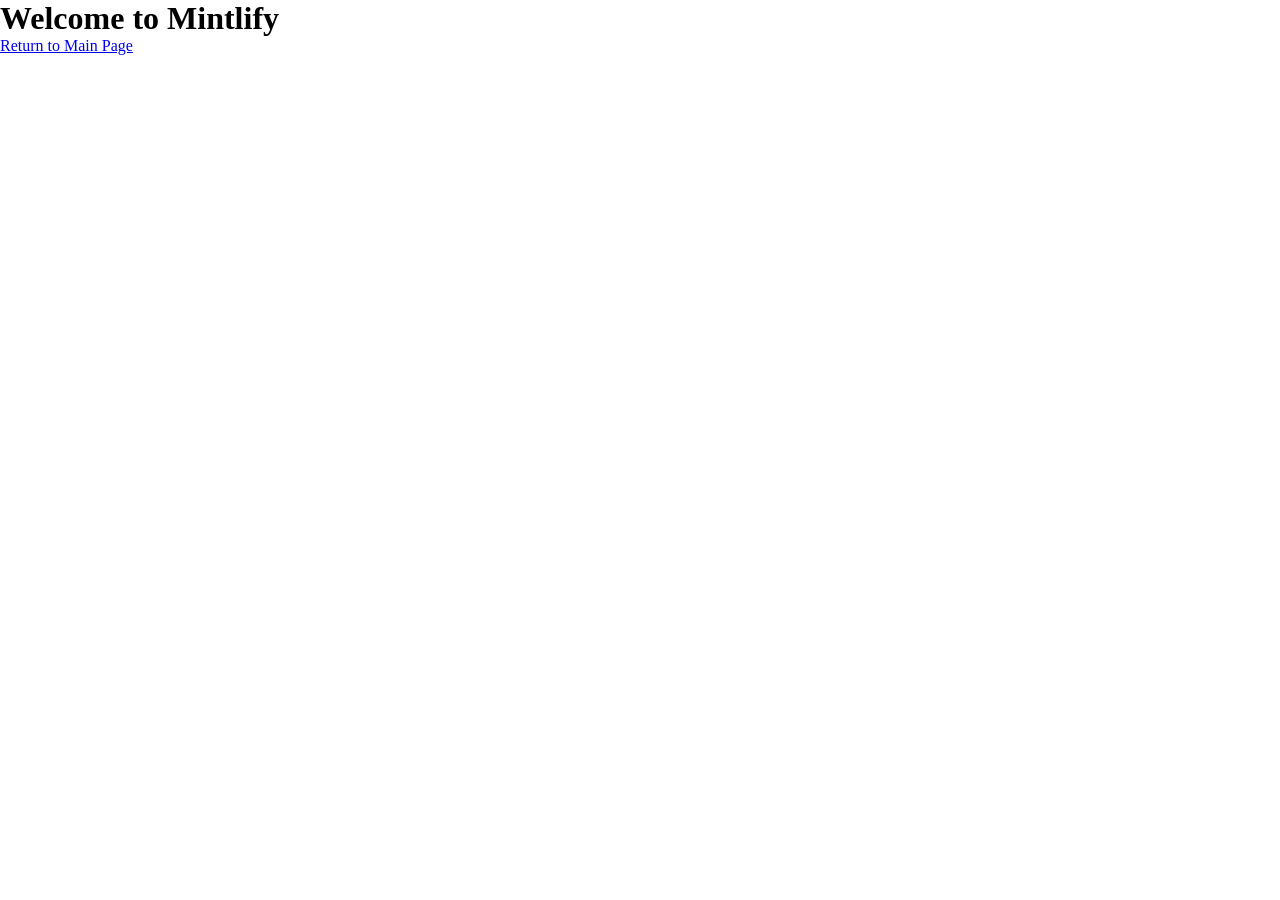
==== welcome.html @ 9fe73be8 "feat: Create HTML file for welcome page" ====
<!DOCTYPE html>
<html lang="en">
<head>
    <meta charset="UTF-8">
    <meta name="viewport" content="width=device-width, initial-scale=1.0">
    <link rel="stylesheet" href="style.css">
    <title>Welcome to Mintlify</title>
</head>
<body>
    <div class="welcome-container">
        <h1 class="welcome-message">Welcome to Mintlify</h1>
        <a href="index.html" class="nav-link">Return to Main Page</a>
    </div>
</body>
</html>
---- style.css ----
@import url("https://fonts.googleapis.com/css2?family=Geist+Mono:wght@100..900&family=Inter:ital,opsz,wght@0,14..32,100..900;1,14..32,100..900&display=swap");

:root {
	--bg-color: #f4f5f4;
	--color-darkgreen: #1d4c56;
	--color-lightgreen: #45bc97;
	--color-badge: #96b099;
	--color-brown: #b4ab48;
	--color-darkbrown: #88600e;
	--color-lightbrown: #d1d092;
	--color-subheading: #08090acc;
	--color-blue: #3a88c8;
	--color-sky: #004d74;
	--color-lightpink: #bca794;
	--color-black: #000;
	--font-family: "Inter", sans-serif;

	--text-white: #f4f5f4;
}

* {
	/* restting user-agent stylesheet */
	margin: 0;
	padding: 0;
	box-sizing: border-box;
}

/* --------------------navbar------------------- */
header {
	position: fixed;
	overflow: hidden;
	top: 0;
	left: 0;
	width: 100%;
	border: 3px solid transparent;
	height: 65px;
	z-index: 100;
	backdrop-filter: blur(14px);
}

.nav {
	display: grid;
	border: 3px solid transparent;
	margin: 0 auto;
	grid-template-columns: 2.5fr 1fr;
	align-items: center;
	height: 100%;
	width: 1067px;
	position: sticky;
	top: 0;
	background-color: transparent;
	font-family: var(--font-family);

	z-index: 1;
}

.nav> :nth-child(1) {
	display: flex;
	justify-content: space-between;
	border: 3px solid transparent;
}

.nav> :nth-child(2) {
	display: flex;
	justify-content: flex-end;
	height: 60%;
	gap: 0.5rem;
}

.button1 {
	display: flex;
	justify-content: space-between;
}

.button1>button {
	padding: 8px 13.7px;
	border: none;
	background-color: transparent;
	color: var(--text-white);
	border-radius: 5px;
	cursor: pointer;
	font-family: var(--font-family);
	font-size: 15px;
	font-weight: 550;
	transition: background-color 0.3s ease;
}

.button1>button:hover {
	border-radius: 20px;
	background-color: rgba(255, 255, 255, 0.06);
}

.button2>button {
	height: 35px;
	display: flex;
	align-items: center;
	justify-content: center;
	padding: 7px 14px;
	border: none;
	color: var(--text-white);
	border-radius: 3.6px;
	cursor: pointer;
	font-family: var(--font-family);
	font-weight: 510;
	border-radius: 20px;
	transition: background-color 0.3s ease;
}

.button2>button:first-child {
	background-color: rgba(255, 255, 255, 0.06);
	font-size: 0.92rem;
}

.button2>button:last-child {
	background-color: rgba(255, 255, 255);
	font-size: 0.92rem;
	color: #000;
}

.button2>button:last-child:hover {
	background-color: rgba(215, 215, 225);
}

.nav> :nth-child(1)> :nth-child(1) {
	display: flex;
	align-items: center;
	gap: 4px;
	justify-content: space-between;
	font-family: var(--font-family);
	font-size: 1.4rem;
	font-weight: 750;
	color: var(--text-white);
	cursor: pointer;
}

/* ---------------navbar-ends------------- */

.hero {
	position: relative;
	isolation: isolate;
	height: 100vh;
	width: 100%;
}

.bgimage {
	position: absolute;
	top: -164px;
	left: 50%;
	transform: translateX(-50%);
	width: 100%;
	z-index: -1;
}

.content {
	position: relative;
	top: 65px;
	height: 32rem;
}

/*--------- badge starts ---------*/
.badge {
	display: flex;
	justify-content: space-between;
	padding: 0.18rem 0.25rem;
	padding-right: 0.5rem;
	align-items: center;
	position: absolute;
	top: 2rem;
	left: 50%;
	transform: translate(-50%);
	background-color: rgba(0, 0, 0, 0.11);
	border-radius: 1rem;
	font-family: var(--font-family);
	font-size: 0.78rem;
	font-weight: 550;
	gap: 0.6rem;
	text-decoration: none;
	color: var(--text-white);
}

.badge:hover {
	background-color: rgba(50, 50, 50, 0.11);
}

.badge>span {
	background-color: #108766;
	border-radius: 0.9rem;
	padding: 0.25rem 0.5rem;
}

.badge>p {
	font-size: 0.87rem;
}

.badge>.imgbox {
	display: flex;
	align-items: center;
	justify-content: center;
	align-self: center;
	background-color: #fff;
	border-radius: 100%;
	transform: translateX(-15%);
	width: 14px;
	height: 14px;
}

.badge>.imgbox>img {
	width: 12px;
}

/*----------------- badge ends ---------------*/

.hero>.content>.text {
	position: absolute;
	top: 20%;
	display: flex;
	justify-content: center;
	width: 100%;
}

.hero>.content>.text>h1>span {
	display: block;
}

.hero>.content>.text>h1> :last-child {
	transform: translateY(-0.25rem);
}

.hero>.content>.text>h1 {
	font-family: var(--font-family);
	font-size: 4rem;
	letter-spacing: -0.02em;
	font-weight: 600;
	color: #fff;
	border: 1px solid transparent;
	width: 50rem;
	text-align: center;
}

.hero>.content>.subtext {
	position: absolute;
	top: 50.45%;
	display: flex;
	justify-content: center;
	width: 100%;
	padding: 0.5rem 0;
}

.hero>.content>.subtext>h2>span {
	display: block;
}

.hero>.content>.subtext>h2> :last-child {
	transform: translateY(-0.15rem);
}

.hero>.content>.subtext>h2 {
	width: 50rem;
	border: 1px solid transparent;
	padding: 0.5rem 0;
	font-family: var(--font-family);
	color: #fff;
	text-align: center;
	font-size: 1.11rem;
	font-weight: 480;
	line-height: 1.8rem;
}

/* --------- text area ends --------- */

.content>.email {
	position: absolute;
	top: 68.5%;
	display: flex;
	justify-content: center;
	width: 100%;
	padding: 0.5rem 0;
}

.content>.email>form {
	position: relative;
	z-index: 0;
	display: flex;
	height: 2.5rem;
	width: 22.5rem;
	transform: translateY(0.3rem);

	gap: 0.5rem;
}

.content>.email>form>input {
	width: 100%;
	height: 100%;
	padding: 0.5rem 1.1rem;
	background-color: rgba(255, 255, 255, 0.2);
	border: none;
	border-radius: 1.5rem;
	box-shadow: 0 0 0 1px rgba(255, 255, 255, 0.3);
	font-family: var(--font-family);
	font-size: 0.92rem;
}

.content>.email>form>input::placeholder {
	color: rgba(255, 255, 255, 0.6);
	font-size: 0.94rem;
}

.content>.email>form>button {
	z-index: 1;
	padding: 0.48rem 0.85rem;
	position: absolute;
	right: 0.25rem;
	top: 0.2rem;
	border: none;
	background-color: #fff;
	border-radius: 1.1rem;
	font-size: 0.92rem;
	font-weight: 500;
}

.content>.heroimage {
	display: flex;
	justify-content: center;
	top: 80%;
	position: absolute;
	bottom: 0;
	width: 100%;
	height: auto;
}

.content>.heroimage>img {
	transform: translateY(5.9rem);
	position: absolute;
	border-radius: 1.3rem;
	width: auto;
	height: 653px;
}

.grad {
	background-image: linear-gradient(to bottom,
			rgba(244, 245, 244, 0) 0%,
			rgba(244, 245, 244, 1) 30%);
	position: absolute;
	transform: translateY(650px);
	bottom: 0;
	width: 100%;
	height: 100%;
	opacity: 0.2;
}

/* --------- hero section ends --------- */

main {
	position: absolute;
	top: 1220px;
	width: 100%;
}

.sponsors {
	display: flex;
	justify-content: center;
	align-content: center;
	position: absolute;
	width: 100%;
	height: 20rem;
}

.sponsorlogos>img {
	width: 140px;
	height: auto;
	justify-self: center;
	opacity: 0.8;
	transition: opacity 0.3s ease;
}

.sponsorlogos> :nth-child(5) {
	width: 100px;
	height: 30px;
	align-self: center;
}

.sponsorlogos> :nth-child(6) {
	width: 100px;
	height: 30px;
	align-self: center;
	transform: translateX(0.5rem);
}

.sponsorlogos> :nth-child(7) {
	width: 140px;
	height: 40px;
	align-self: center;
	transform: translateX(0.8rem);
}

.sponsorlogos> :nth-child(8) {
	width: 100px;
	height: 30px;
	align-self: center;
	transform: translateX(0.2rem);
}

.sponsorlogos {
	padding: 2rem 0.87rem;
	display: flex;
	flex-wrap: wrap;
	justify-content: space-evenly;
	column-gap: 6rem;
	row-gap: 2rem;
	position: absolute;
	width: 60rem;
	top: 20%;
	bottom: 20%;
	color: white;
}

/* --------- sponsors section ends --------- */

.desc {
	padding: 0.5rem 0.25rem;
	display: flex;
	flex-direction: column;
	justify-content: center;
	align-items: center;
	position: absolute;
	top: 25rem;
	width: 100%;
	padding: 0.5rem 0;
	font-family: var(--font-family);
}

.desc>strong {
	margin: 0.5rem 0;
	margin-bottom: 0.2rem;
	font-size: 2.4rem;
	font-weight: 580;
	color: var(--color-black);
	margin-bottom: 0.5rem;
}

.desc>span {
	font-size: 1rem;
	font-weight: 350;
	line-height: 1.6rem;
	color: var(--color-black);
	text-align: center;
}

/** -------- descirption section ends --------- */

.vid {
	font-family: var(--font-family);
	position: absolute;
	top: 35rem;
	width: 100%;
	height: 75rem;
	display: flex;
	justify-content: center;
}

.vid>.feat {
	display: grid;
	gap: 1rem;
	grid-template-columns: 1fr 1fr;
	grid-template-rows: 2.5fr 3fr;
	margin: 3rem 0;
	width: 60rem;
}

.vid>.feat>div {
	padding: 1rem 1.5rem;
	border: 1px solid rgba(128, 128, 128, 0.2);
	border-radius: 1.5rem;
}

.vid>.feat>div>h4 {
	font-size: 0.7rem;
	color: var(--color-darkgreen);
	font-weight: 340;
}

.vid>.feat>div>h5 {
	font-size: 1.3rem;
	margin: 1rem 0;
	font-weight: 500;
}

.vid>.feat>div>div>span {
	display: block;
	font-size: 0.9rem;
	line-height: 1.4rem;
}

.vid>.feat>.feat3 {
	grid-column: 1 / 3;
	display: flex;
	flex-direction: column;
	align-items: center;
}

.vid>.feat>div>video {
	margin-top: 5rem;
	margin-left: 1rem;
}

.vid>.feat>.feat2>video {
	margin-top: 8rem;
}

.vid>.feat>.feat3>video {
	margin-top: 5rem;
}

.vid>.feat>.feat3>h5 {
	font-size: 1.4rem;
}

.vid>.feat>.feat3>h4 {
	font-size: 0.8rem;
}

.vid>.feat>.feat3>div>span {
	font-size: 1rem;
}

.vid>.feat>.feat3 {
	padding-top: 3rem;
}

/* --------- video section ends --------- */

.enter {
	position: absolute;
	background-color: #f5f5f5;
	top: 110rem;
	width: 100%;
	height: 88rem;
	display: flex;
	justify-content: center;
	font-family: var(--font-family);
}

.enter>.entercontent {
	position: relative;
	padding: 6.5rem 0;
	display: flex;
	flex-direction: column;
	align-items: center;
	gap: 1.5rem;
	width: 65rem;
}

.enter>.entercontent>.top {
	width: 100%;
}

.enter>.entercontent>.mid>div>img {
	height: 24px;
}

.enter>.entercontent>.mid {
	margin: 2.5rem 0;
	display: flex;
	justify-content: center;
	gap: 1.5rem;
}

.enter>.entercontent>.bot {
	color: #fff;
	display: flex;
	justify-content: flex-start;
	height: 35rem;
	width: 100%;
	background-image: url("assets/entr.png");
	background-size: cover;

	border-radius: 1.5rem;
}

.top>.txt>h4>span {
	display: block;
	font-size: 2.4rem;
	font-weight: 580;
}

.top>.txt>h4 {
	margin: 0.8rem 0;
}

.top>.txt>p {
	margin: 0.8rem 0;
	font-weight: 320;
}

.top>div>button {
	color: #fff;
	position: absolute;
	right: 0.2rem;
	transform: translateY(-35px);
	padding: 0.65rem 1.6rem;
	border: none;
	background-color: rgba(0, 0, 0, 1);
	border-radius: 1.5rem;
	font-size: 0.99rem;
	font-weight: 500;
}

/* --------- enter section top ends --------- */

.mid {
	display: flex;
	justify-self: center;
}

.mid>div {
	display: flex;
	flex-direction: column;
	align-items: start;
	gap: 0.5rem;
}

.mid>div>div>img {
	width: 35px;
}

.mid>div>span {
	font-size: 1.2rem;
	font-weight: 550;
	margin-top: 1rem;
}

.mid>div>p {
	margin: 0.7rem 0;
	font-weight: 350;
}

.bot {
	padding: 4rem;
}

.botcont>.head {
	font-size: 0.8rem;
	font-weight: 550;
	margin-bottom: 0.5rem;
}

.botcont>.body>span {
	display: block;
	font-size: 1.4rem;
	font-weight: 580;
}

.botcont>.body {
	margin: 1.2rem 0;
}

.botcont>.foot>button {
	display: flex;
	justify-content: space-between;
	align-items: center;
	background: none;
	border: none;
	gap: 0.2rem;
}

.botcont>.foot>button>span {
	color: #fff;
	font-size: 0.9rem;
	font-weight: 450;
	line-height: 1.5rem;
}

.botcont>.foot>button>div>img {
	width: 15px;
}

.brands {
	border: 1px solid rgba(255, 255, 255, 0.3);
	display: flex;
	width: 100%;
	justify-content: space-evenly;
	align-items: center;
	gap: 1.5rem;
	margin-top: 2rem;
}

/* --------- enterprise section ends --------- */

.cards {
	position: absolute;
	top: 196rem;
	width: 100%;
	display: flex;
	flex-direction: column;
	align-items: center;
	font-family: var(--font-family);
}

.cards>.title {
	display: flex;
	flex-direction: column;
	align-items: center;
	font-size: 1.4rem;
	font-weight: 580;
	margin-top: 9rem;
	margin-bottom: 2.5rem;
}

.cards>.title>span {
	display: block;
	font-size: 0.7rem;
	margin-bottom: 0.8rem;
	font-weight: 580;
	color: #23a841;
}

.cards>.title>h4 {
	font-size: 2.3rem;
	font-weight: 580;
	margin-bottom: 0.8rem;
}

.cards>.title> :nth-child(3) {
	font-size: 0.97rem;
	font-weight: 350;
	margin-bottom: 0.3rem;
	color: #000;
}

.cards>.title> :nth-child(4) {
	font-size: 0.97rem;
	font-weight: 350;
	color: #000;
}

.cards>.card {
	display: flex;
	justify-content: space-around;
	gap: 2rem;
	padding: 1.5rem 1rem;
	border-radius: 1.5rem;
	border: 1px solid rgba(255, 255, 255, 0.3);
	height: auto;
}

.cards>.card>div>div>img {
	height: 40px;
}

.cards>.card>div {
	position: relative;
	height: 380px;
	width: 450px;
}

.cards>.card>div>div {
	display: flex;
	justify-content: center;
	align-items: center;
	position: absolute;
	width: 100%;
	height: 80%;
	border-radius: 1.5rem;
}

.cards>.card>div>span {
	position: absolute;
	width: 100%;
	bottom: 4%;
	padding: 0.2rem 0;
	letter-spacing: 0.03em;
	font-size: 1.05rem;
	font-weight: 400;
}

.cards>.card>.card1>div {
	background-image: url("assets/blue.png");
	background-size: cover;
}

.cards>.card>.card2>div {
	background-image: url("assets/black.png");
	background-size: cover;
}

.cards>.card>.card3>div {
	background-image: url("assets/green.png");
	background-size: cover;
}

.read {
	display: grid;
	grid-template-columns: 1fr 1fr 1fr;
	transform: translateY(-1.5rem);
	width: 1450px;
}

.read>div>button {
	display: flex;
	justify-content: center;
	align-items: center;
	background: none;
	color: #808088;
	border: none;
}

.read>div>button:hover {
	color: var(--color-darkgreen);
}

.read>div>button>img {
	width: 16px;
}

#first {
	margin-left: 1.5rem;
}

#second {
	margin-left: 1.5rem;
}

#third {
	margin-left: 1.5rem;
}

.cards>.btn {
	display: flex;
}

.cards>.btn>button {
	display: flex;
	justify-content: center;
	align-items: center;
	margin: 2rem 0.4rem;
	background-color: rgba(0, 0, 0, 1);
	border: none;
	height: 25px;
	width: 25px;
	outline: none;
	border-radius: 100%;
	font-size: 0.99rem;
	font-weight: 500;
	color: #fff;
}

.cards>.btn>button>img {
	width: 16px;
}

.cards>.btn> :first-child {
	background-color: grey;
}

/* --------- cards section ends --------- */

.cta {
	display: flex;
	position: absolute;
	top: 255rem;
	width: 100%;
	display: flex;
	justify-content: center;
	font-family: var(--font-family);
}

.cta>.ctacontent {
	padding: 4.5rem 0;
	display: flex;
	flex-direction: column;
	align-items: center;
	gap: 1.5rem;
	width: 65rem;
}

.ctacontent>.ctatext {
	display: flex;
	flex-direction: column;
	align-items: center;
	justify-content: flex-start;
	padding: 0.5rem 0;
	width: 65rem;
}

.ctacontent>.ctatext>strong {
	font-size: 2.4rem;
	font-weight: 620;
	margin-bottom: 1.6rem;
	line-height: 1.1rem;
}

.ctacontent>.ctabtn>button {
	padding: 0.65rem 1.6rem;
	border: none;
	border-radius: 1.5rem;
	margin: 1.3rem 0.2rem;
	font-size: 0.99rem;
	font-weight: 500;
	color: #000;
}

.ctabtn>button:first-child {
	background-color: #111;
	color: #f0f0f0;
}

.ctabtn>button:first-child:hover {
	background-color: #222;
}

.ctabtn>button:last-child {
	background-color: #fff;
	border: 1.5px solid #a8a8a8;
}

.ctabtn>button:last-child:hover {
	background-color: #d6d6d6;
}

.ctagrid {
	display: grid;
	width: 90%;
	margin-top: 3rem;
	grid-template-columns: 1fr 1fr;
}

.ctagrid>div {
	display: flex;
	flex-direction: column;
	align-items: center;
}

.ctagrid> :first-child {
	border-right: 1px solid rgba(5, 5, 5, 0.1);
}

.ctagrid>div>div>img {
	width: 50px;
	height: auto;
	margin: 1.56rem 0;
	padding: 0.5rem;
	border: 2px solid rgba(5, 5, 5, 0.1);
	border-radius: 0.7rem;
}

.ctagrid>div>strong {
	font-size: 1.3rem;
	font-weight: 500;
	margin-bottom: 0.5rem;
}

.ctabtns {
	display: flex;
	align-items: center;
	margin-top: 1.4rem;
}

.ctabtns>div {
	display: flex;
	justify-content: center;
	align-items: center;
}

.ctabtns>a {
	font-size: 0.9rem;
	text-decoration: none;
	color: #23a841;
}

.ctabtns>div>img {
	height: 16px;
}

footer {
	position: absolute;
	top: 379rem;
	width: 100%;
	display: flex;
	justify-content: center;
	border-top: 1px solid rgba(0, 0, 0, 0.1);
	font-family: var(--font-family);
}

footer>.content {
	display: flex;
	flex-direction: column;
	justify-content: space-between;
	align-items: center;
	top: 0;
	width: 65rem;
}

footer>.content>.head {
	display: flex;
	justify-content: space-between;
	padding: 1.1rem 2rem;
	padding-top: 3rem;
	width: 100%;
	font-weight: 550;
	border: 1px solid rgba(0, 0, 0, 0.1);
	border-top: none;
}

footer>.content>.head>div {
	display: flex;
	justify-content: center;
	align-items: flex-end;
	gap: 0.5rem;
}

footer>.content>.body {
	position: relative;
	display: flex;
	flex-direction: column;
	align-items: center;
	padding: 4rem 0;
	width: 100%;
	height: 25rem;
	border: 1px solid rgba(0, 0, 0, 0.1);
	border-top: none;
}

footer>.content>.body>.table {
	position: absolute;
	font-size: 0.85rem;
	font-weight: 550;
	display: grid;
	width: 90%;
	height: auto;
	grid-template-columns: 1fr 1fr 1fr 1fr 1fr;
	grid-template-rows: repeat(6, 1fr);
	gap: 1.5rem;
}

footer>.content>.body>.table>a {
	display: flex;
	align-items: center;
	text-decoration: none;
	padding: 0.8rem 0.25rem;
	height: 24px;
	color: #000;
}

footer>.content>.body>.table>a:hover {
	background-color: rgba(5, 5, 5, 0.1);
	border-radius: 0.5rem;
}

.grey {
	color: #474747;
}

#terms {
	grid-column: 5 / 6;
}

#security {
	grid-column: 5 / 6;
}

#fr {
	grid-column: 2/3;
}

#dsar {
	grid-column: 5/6;
}


footer>.content>.foot {
	position: absolute;
	border: 1px solid rgba(0, 0, 0, 0.1);
	border-top: none;
	display: flex;
	justify-content: start;
	align-items: center;
	gap: 1.3rem;
	width: 100%;
	top: 30rem;
	padding: 1.5rem 3rem;
	margin-top: 1.6rem;
	height: 7rem;
	padding-left: 2rem;
}

footer>.content>.foot>div {
	display: flex;
	justify-content: center;
	align-items: center;
	gap: 0.5rem;
}

footer>.content>.foot>div>img {
	width: 60px;
}

footer>.content>.footest {
	display: flex;
	justify-content: space-between;
	align-items: center;
	width: 100%;
	top: 40.6rem;
	position: absolute;
}

.footest>.first>button {
	color : #000;
	padding: 0.65rem 1.6rem;
	border: none;
	border-radius: 1.5rem;
	background : none;
	margin: 1.3rem 0.2rem;
	font-size: 0.8rem;
	font-weight: 500;
	background-color: rgba(0, 0, 0, 0.04);
}

.footest > .second {
	font-size : 0.8rem;
	color  : #454545;
	transform : translateX(-2.3rem);
}

.footest > .third > .theme {
	display: flex;
	justify-content: space-around;
	background-color: rgba(0, 0, 0, 0.06);
	padding : 0.2rem 0.5rem;
	border-radius: 1.5rem;

}
.footest > .third > .theme > img {
	width: 13px;
	margin : 0 0.2rem;
}
.footest > .third > .theme > :nth-child(2){
	background-color: #fff;
	border-radius: 100%;
}
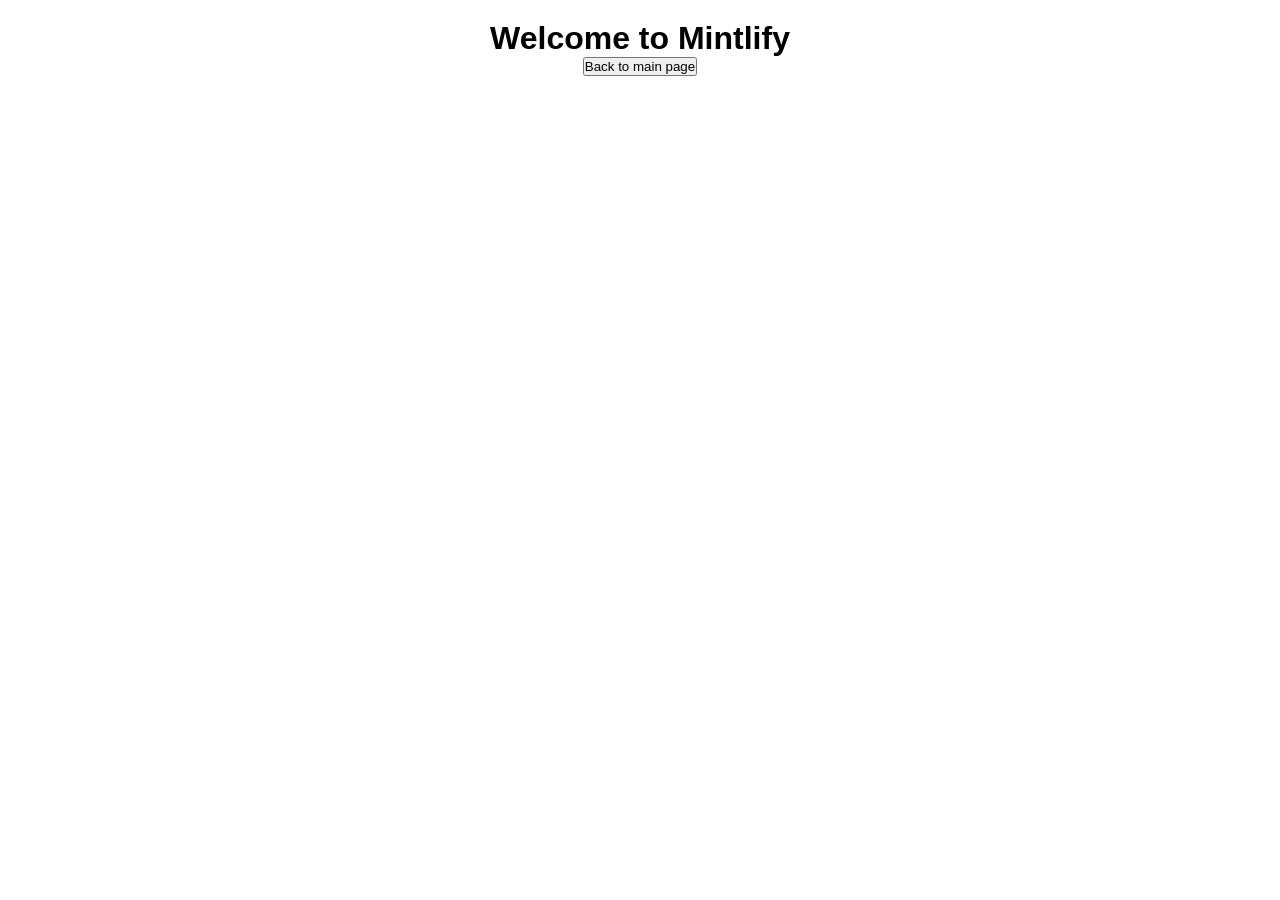
==== commit 089bb119: "feat: Style welcome page to match existing theme" ====
--- a/welcome.html
+++ b/welcome.html
@@ -1,15 +1,15 @@
 <!DOCTYPE html>
 <html lang="en">
 <head>
-    <meta charset="UTF-8">
-    <meta name="viewport" content="width=device-width, initial-scale=1.0">
-    <link rel="stylesheet" href="style.css">
-    <title>Welcome to Mintlify</title>
+	<meta charset="UTF-8">
+	<meta name="viewport" content="width=device-width, initial-scale=1.0">
+	<link rel="stylesheet" href="style.css">
+	<title>Welcome to Mintlify</title>
 </head>
 <body>
-    <div class="welcome-container">
-        <h1 class="welcome-message">Welcome to Mintlify</h1>
-        <a href="index.html" class="nav-link">Return to Main Page</a>
-    </div>
+	<div class="welcome">
+		<h1>Welcome to Mintlify</h1>
+		<button onclick="window.location.href='index.html'">Back to main page</button>
+	</div>
 </body>
 </html>
--- a/style.css
+++ b/style.css
@@ -1,4 +1,8 @@
-@import url("https://fonts.googleapis.com/css2?family=Geist+Mono:wght@100..900&family=Inter:ital,opsz,wght@0,14..32,100..900;1,14..32,100..900&display=swap");
+.welcome {
+	text-align: center;
+	padding: 20px;
+	font-family: 'Inter', sans-serif;
+}@import url("https://fonts.googleapis.com/css2?family=Geist+Mono:wght@100..900&family=Inter:ital,opsz,wght@0,14..32,100..900;1,14..32,100..900&display=swap");
 
 :root {
 	--bg-color: #f4f5f4;
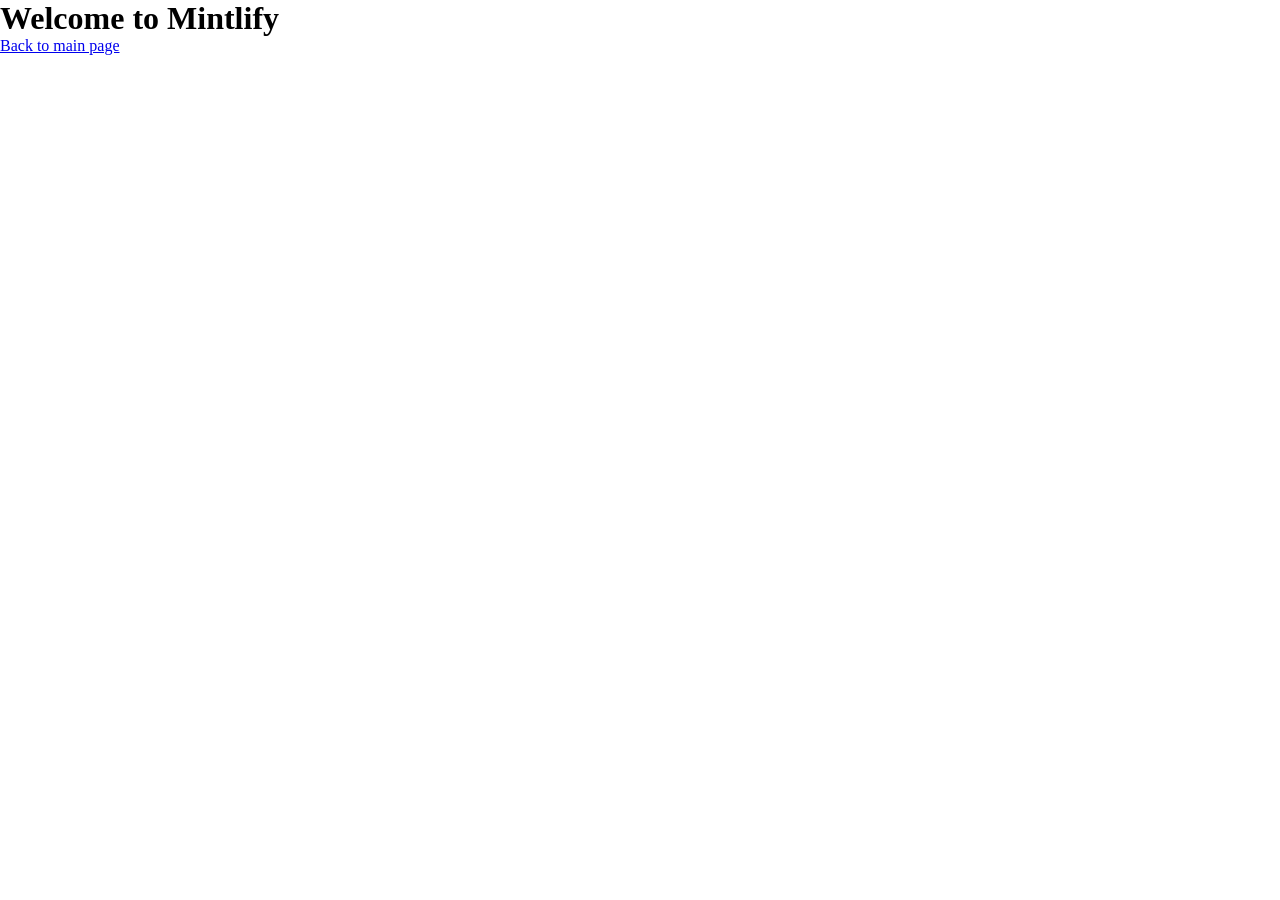
==== commit 8fce4caa: "feat: Implement navigation link to main page" ====
--- a/welcome.html
+++ b/welcome.html
@@ -1,15 +1 @@
-<!DOCTYPE html>
-<html lang="en">
-<head>
-	<meta charset="UTF-8">
-	<meta name="viewport" content="width=device-width, initial-scale=1.0">
-	<link rel="stylesheet" href="style.css">
-	<title>Welcome to Mintlify</title>
-</head>
-<body>
-	<div class="welcome">
-		<h1>Welcome to Mintlify</h1>
-		<button onclick="window.location.href='index.html'">Back to main page</button>
-	</div>
-</body>
-</html>+<!doctype html><html lang="en"><head><meta charset="UTF-8" /><meta name="viewport" content="width=device-width, initial-scale=1.0" /><link rel="stylesheet" href="style.css" /><link rel="icon" href="assets/favicon.svg"><title>Welcome to Mintlify</title></head><body><div class="welcome-container"><h1 class="welcome-message">Welcome to Mintlify</h1><a href="index.html" class="nav-link">Back to main page</a></div></body></html>
--- a/style.css
+++ b/style.css
@@ -1,8 +1,4 @@
-.welcome {
-	text-align: center;
-	padding: 20px;
-	font-family: 'Inter', sans-serif;
-}@import url("https://fonts.googleapis.com/css2?family=Geist+Mono:wght@100..900&family=Inter:ital,opsz,wght@0,14..32,100..900;1,14..32,100..900&display=swap");
+@import url("https://fonts.googleapis.com/css2?family=Geist+Mono:wght@100..900&family=Inter:ital,opsz,wght@0,14..32,100..900;1,14..32,100..900&display=swap");
 
 :root {
 	--bg-color: #f4f5f4;
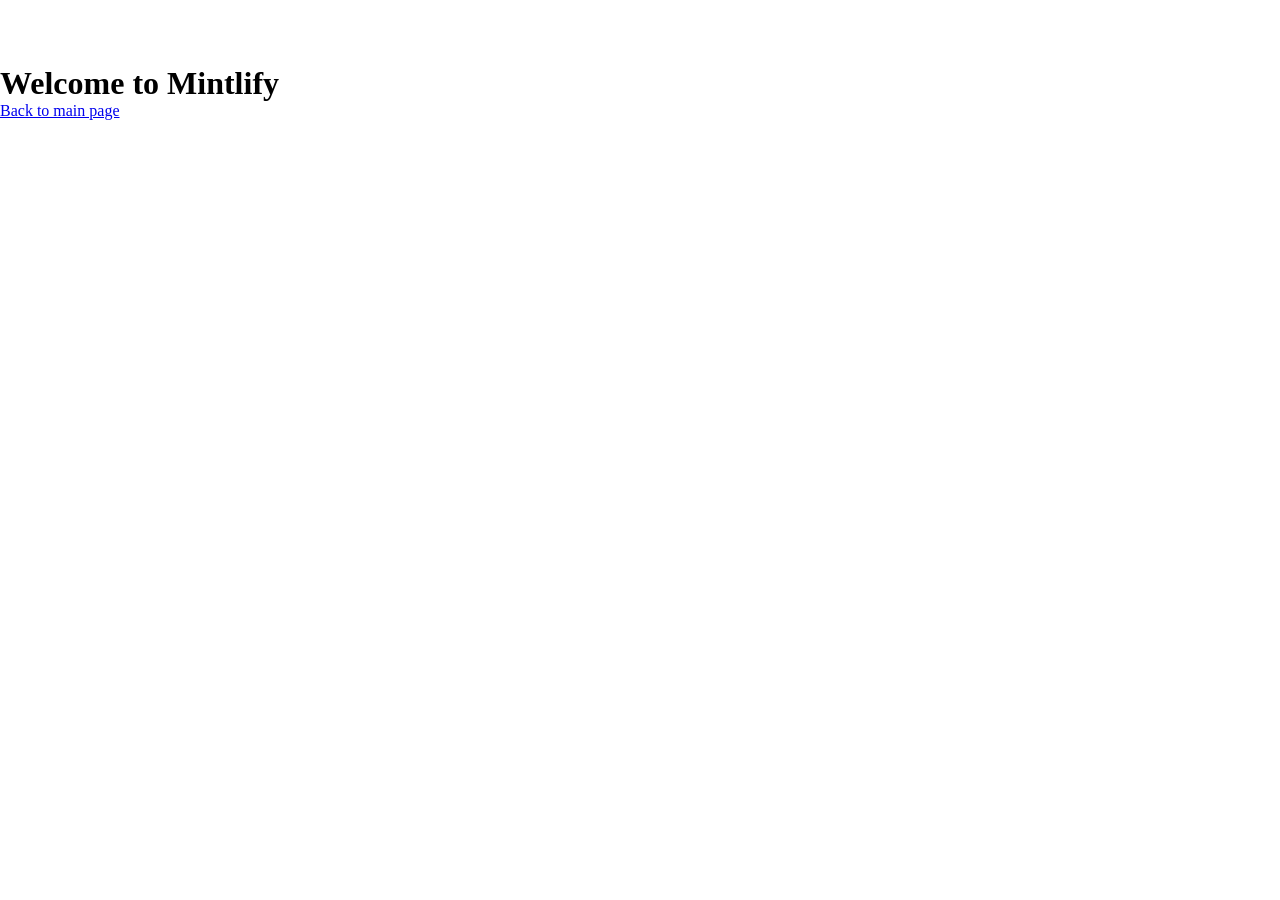
==== commit ebde14c7: "feat: Add error handling for welcome page loading" ====
--- a/welcome.html
+++ b/welcome.html
@@ -1 +1 @@
-<!doctype html><html lang="en"><head><meta charset="UTF-8" /><meta name="viewport" content="width=device-width, initial-scale=1.0" /><link rel="stylesheet" href="style.css" /><link rel="icon" href="assets/favicon.svg"><title>Welcome to Mintlify</title></head><body><div class="welcome-container"><h1 class="welcome-message">Welcome to Mintlify</h1><a href="index.html" class="nav-link">Back to main page</a></div></body></html>+<!doctype html><html lang="en"><head><meta charset="UTF-8" /><meta name="viewport" content="width=device-width, initial-scale=1.0" /><link rel="stylesheet" href="style.css" /><link rel="icon" href="assets/favicon.svg"><title>Welcome to Mintlify</title></head><body><div class="content"><h1>Welcome to Mintlify</h1><a href="index.html">Back to main page</a></div></body></html>
